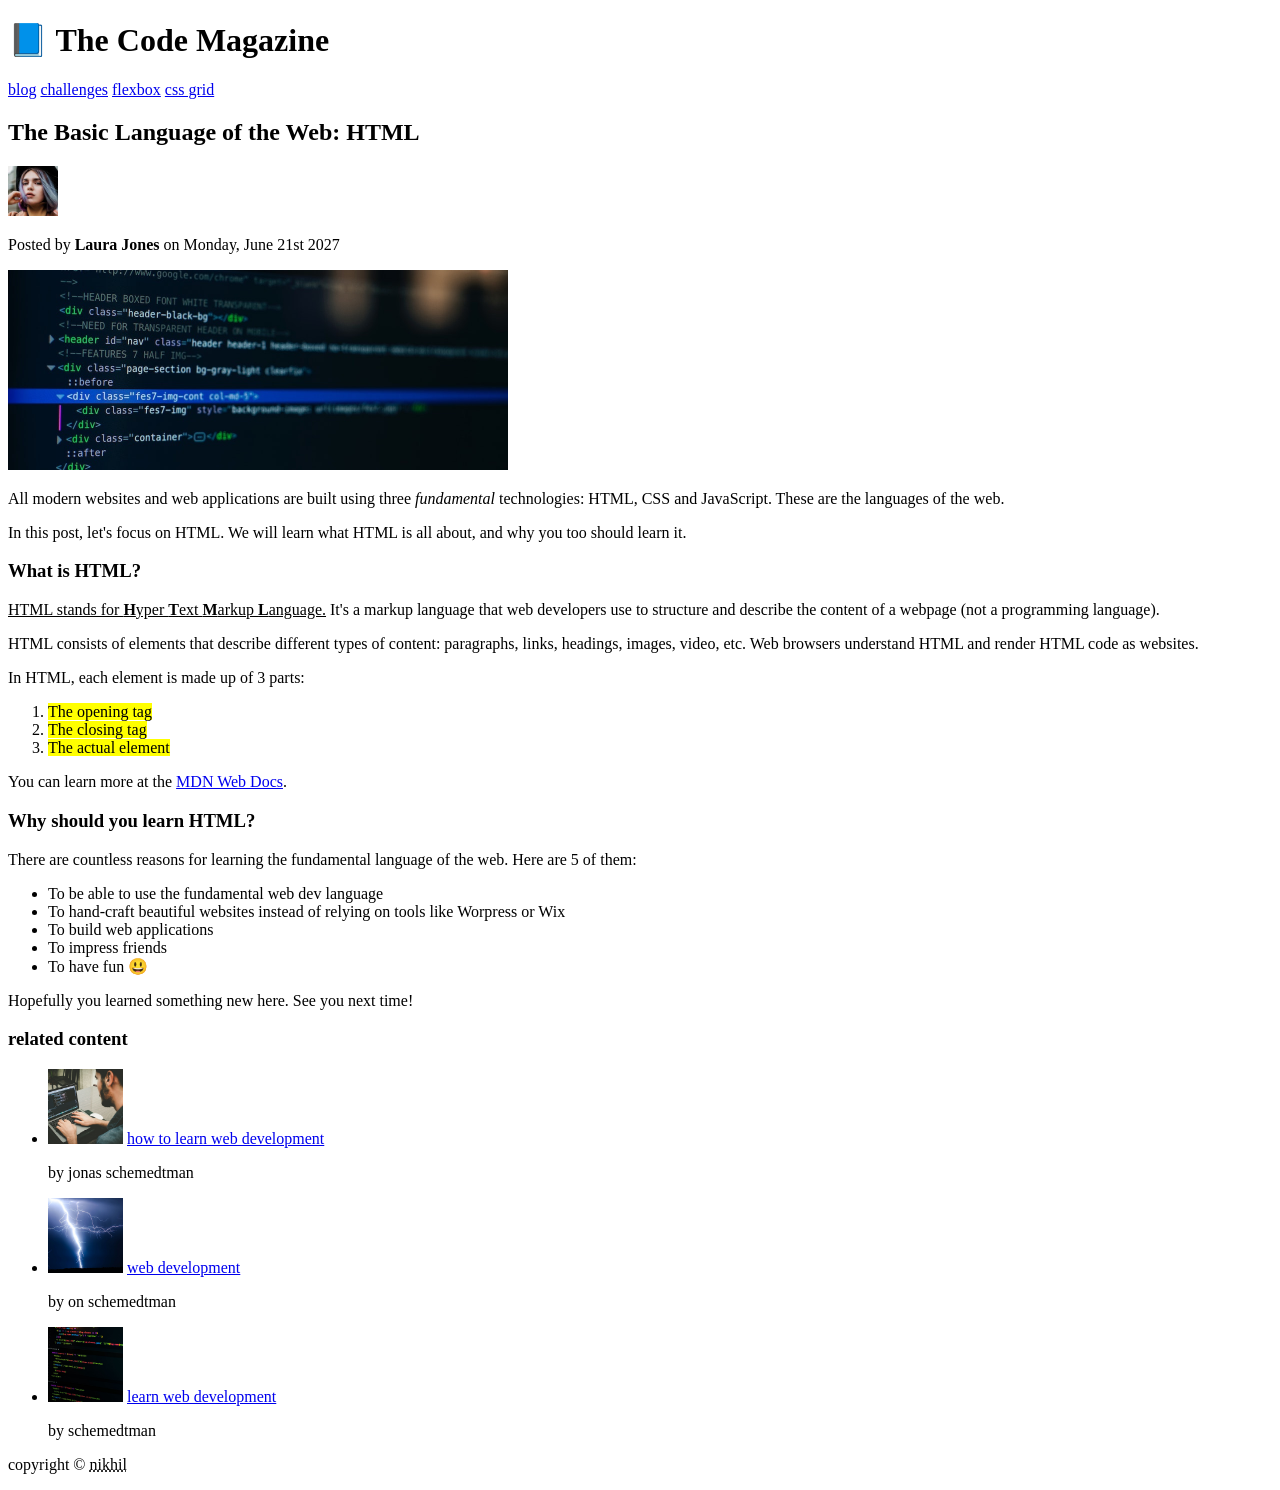
==== css/index.html @ 6f263e61 "day 02 comment 02" ====
<!doctype html>
<html lang="en">
  <head>
    <meta charset="UTF-8" />
    <meta name="viewport" content="width=device-width, initial-scale=1.0" />
    <title>day 01</title>
  </head>
  <body>
    <header>
      <h1>📘 The Code Magazine</h1>
      <nav>
        <a href="blog.html">blog</a>
        <a href="challenges.html">challenges</a>
        <a href="flexbox.html">flexbox</a>
        <a href="#">css grid</a>
      </nav>
    </header>
    <article>
      <header>
        <h2>The Basic Language of the Web: HTML</h2>
        <img src="img/laura-jones.jpg" alt="pic" height="50px" width="50px" />
        <p>Posted by <strong>Laura Jones</strong> on Monday, June 21st 2027</p>
        <img src="img/post-img.jpg" alt="pic" height="200px" width="500px" />
      </header>
      <p>
        All modern websites and web applications are built using three
        <em>fundamental</em>
        technologies: HTML, CSS and JavaScript. These are the languages of the
        web.
      </p>
      <p>
        In this post, let's focus on HTML. We will learn what HTML is all about,
        and why you too should learn it.
      </p>

      <h3>What is HTML?</h3>
      <p>
        <u
          >HTML stands for <strong>H</strong>yper <strong>T</strong>ext
          <strong>M</strong>arkup <strong>L</strong>anguage.</u
        >
        It's a markup language that web developers use to structure and describe
        the content of a webpage (not a programming language).
      </p>
      <p>
        HTML consists of elements that describe different types of content:
        paragraphs, links, headings, images, video, etc. Web browsers understand
        HTML and render HTML code as websites.
      </p>
      <p>In HTML, each element is made up of 3 parts:</p>
      <ol>
        <li><mark>The opening tag</mark></li>
        <li><mark>The closing tag</mark></li>
        <li><mark>The actual element</mark></li>
      </ol>
      <p>
        You can learn more at the
        <a href="https://developer.mozilla.org/en-US/" target="_blank"
          >MDN Web Docs</a
        >.
      </p>
      <h3>Why should you learn HTML?</h3>
      <p>
        There are countless reasons for learning the fundamental language of the
        web. Here are 5 of them:
      </p>
      <ul>
        <li>To be able to use the fundamental web dev language</li>
        <li>
          To hand-craft beautiful websites instead of relying on tools like
          Worpress or Wix
        </li>
        <li>To build web applications</li>
        <li>To impress friends</li>
        <li>To have fun 😃</li>
      </ul>
      <p>Hopefully you learned something new here. See you next time!</p>
    </article>
    <aside>
      <h3>related content</h3>
      <ul>
        <li>
          <img src="img/related-1.jpg" alt="john" height="75px" width="75px" />
          <a href="#">how to learn web development</a>
          <p>by jonas schemedtman</p>
        </li>
        <li>
          <img src="img/related-2.jpg" alt="on" height="75px" width="75px" />
          <a href="#"> web development</a>
          <p>by on schemedtman</p>
        </li>
        <li>
          <img src="img/related-3.jpg" alt="oh" height="75px" width="75px" />
          <a href="#"> learn web development</a>
          <p>by schemedtman</p>
        </li>
      </ul>
    </aside>
    <footer>
      <p>copyright &copy; <abbr title="NIKHIL">nikhil</abbr></p>
    </footer>
  </body>
</html>
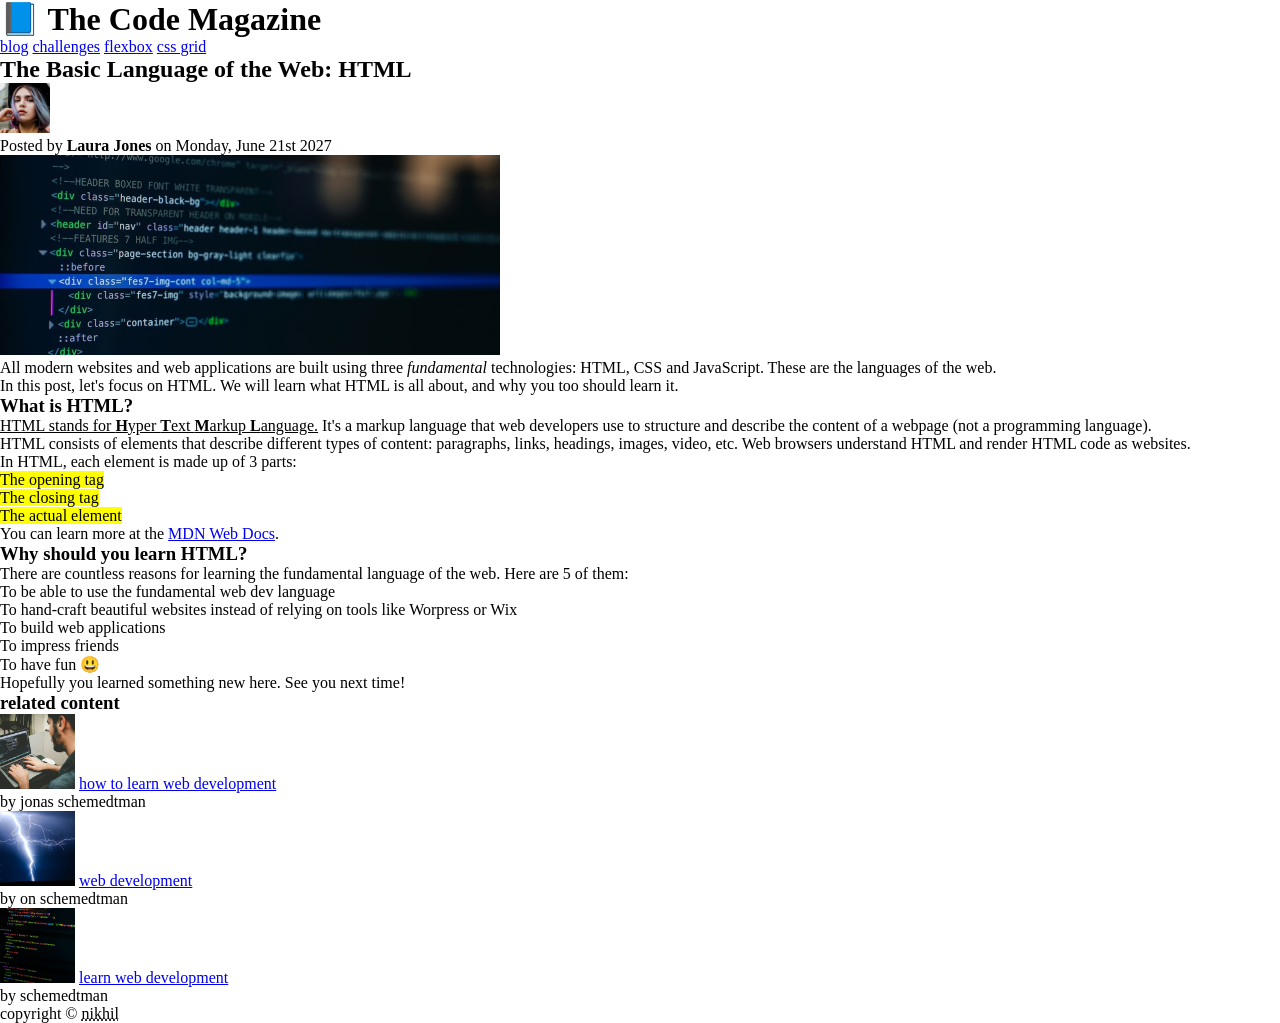
==== commit d914a327: "day 02 commet 03" ====
--- a/css/index.html
+++ b/css/index.html
@@ -3,7 +3,8 @@
   <head>
     <meta charset="UTF-8" />
     <meta name="viewport" content="width=device-width, initial-scale=1.0" />
-    <title>day 01</title>
+    <title>day 02</title>
+    <link rel="stylesheet" href="style.css" />
   </head>
   <body>
     <header>
--- a/css/style.css
+++ b/css/style.css
@@ -0,0 +1,10 @@
+* {
+  margin: 0;
+  padding: 0;
+  box-sizing: border-box;
+}
+html,
+body {
+  height: 100%;
+  width: 100%;
+}
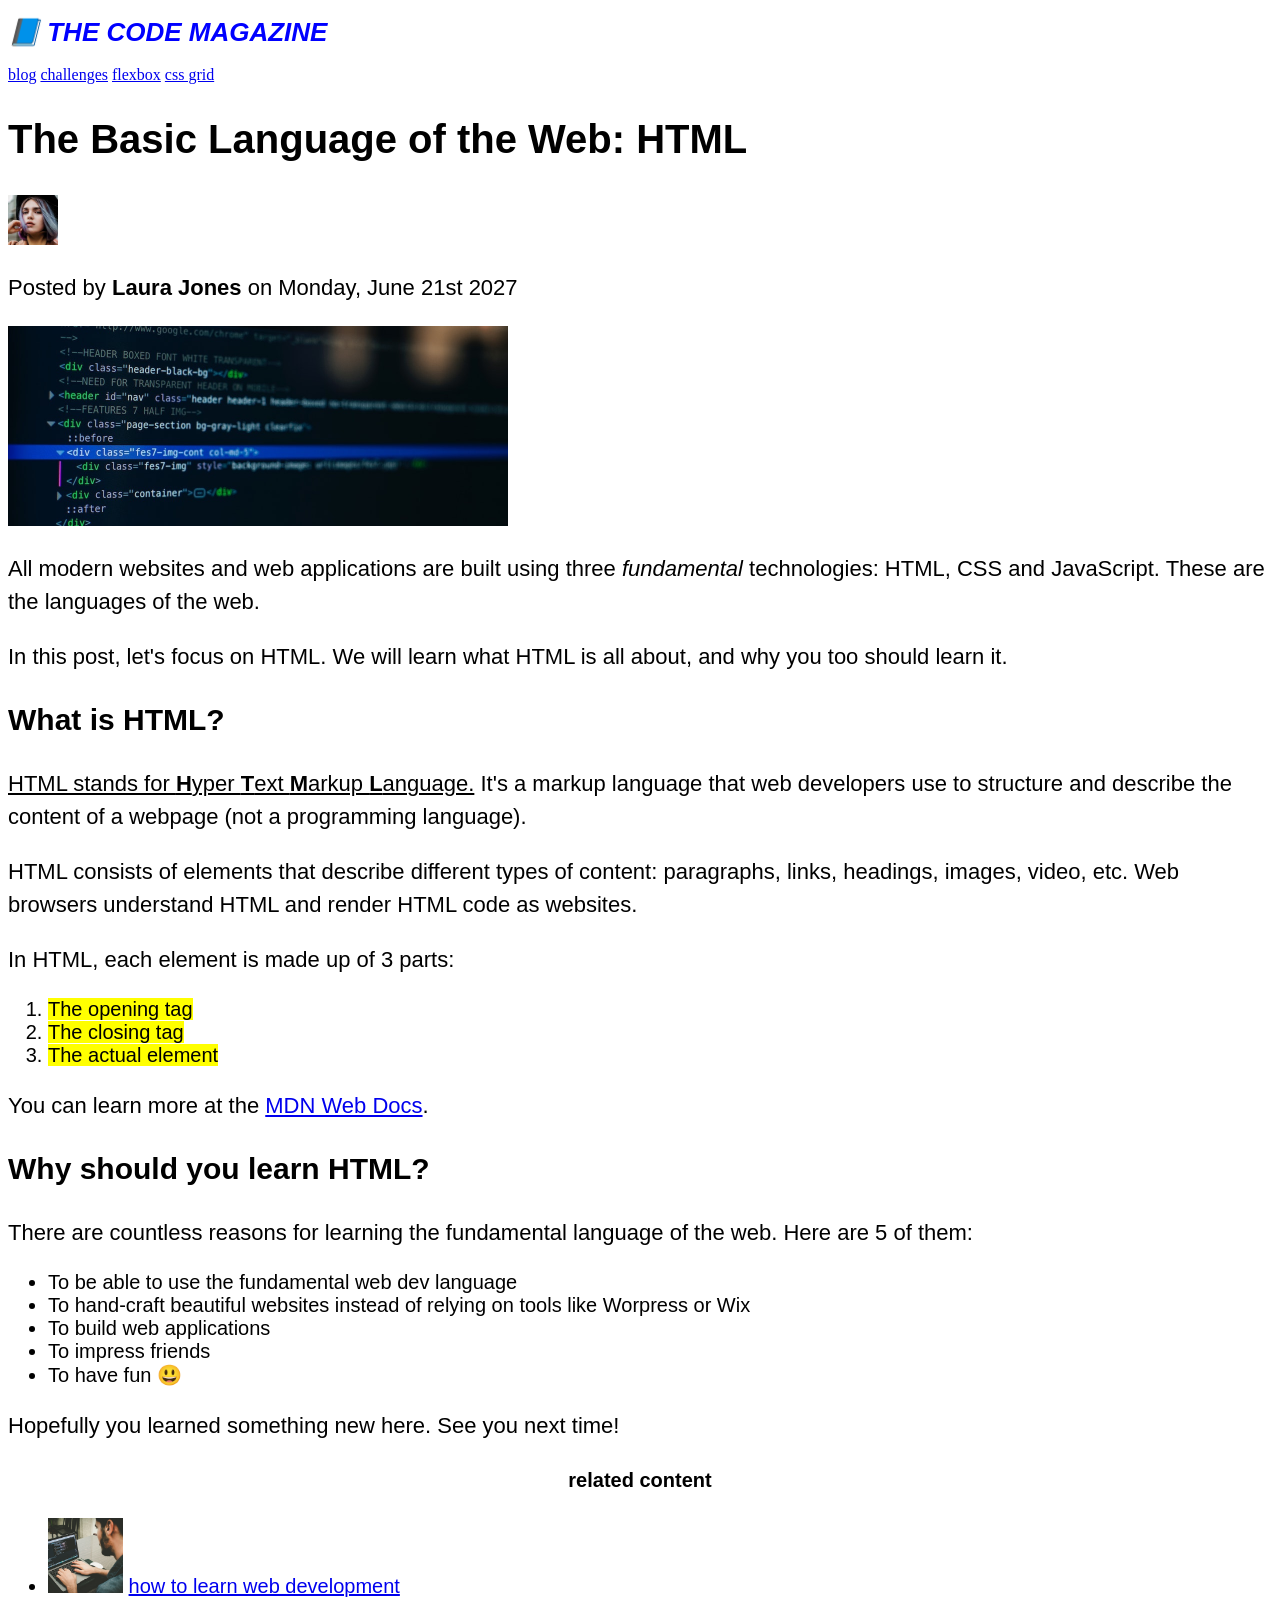
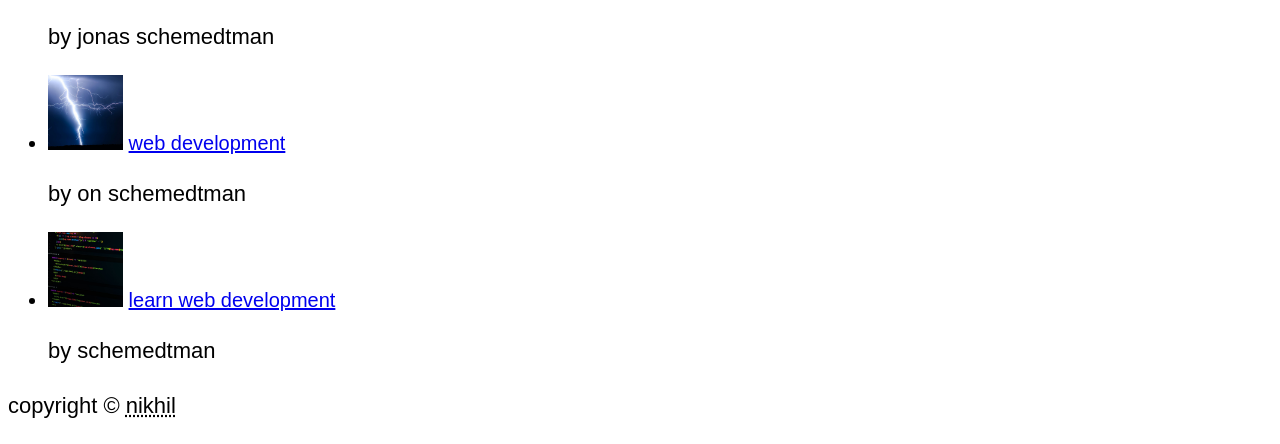
==== commit 73edf2df: "day 02 commet 04" ====
--- a/css/index.html
+++ b/css/index.html
@@ -78,7 +78,7 @@
       <p>Hopefully you learned something new here. See you next time!</p>
     </article>
     <aside>
-      <h3>related content</h3>
+      <h4>related content</h4>
       <ul>
         <li>
           <img src="img/related-1.jpg" alt="john" height="75px" width="75px" />
--- a/css/style.css
+++ b/css/style.css
@@ -1,10 +1,29 @@
-* {
-  margin: 0;
-  padding: 0;
-  box-sizing: border-box;
+h1 {
+  color: blue;
+  font-size: 26px;
+  font-family: Arial, Helvetica, sans-serif;
+  text-transform: uppercase;
+  font-style: italic;
 }
-html,
-body {
-  height: 100%;
-  width: 100%;
+h2 {
+  font-size: 40px;
+  font-family: sans-serif;
 }
+p {
+  font-size: 22px;
+  font-family: sans-serif;
+  line-height: 1.5;
+}
+h3 {
+  font-size: 30px;
+  font-family: sans-serif;
+}
+h4 {
+  font-size: 20px;
+  font-family: sans-serif;
+  text-align: center;
+}
+li {
+  font-family: sans-serif;
+  font-size: 20px;
+}
